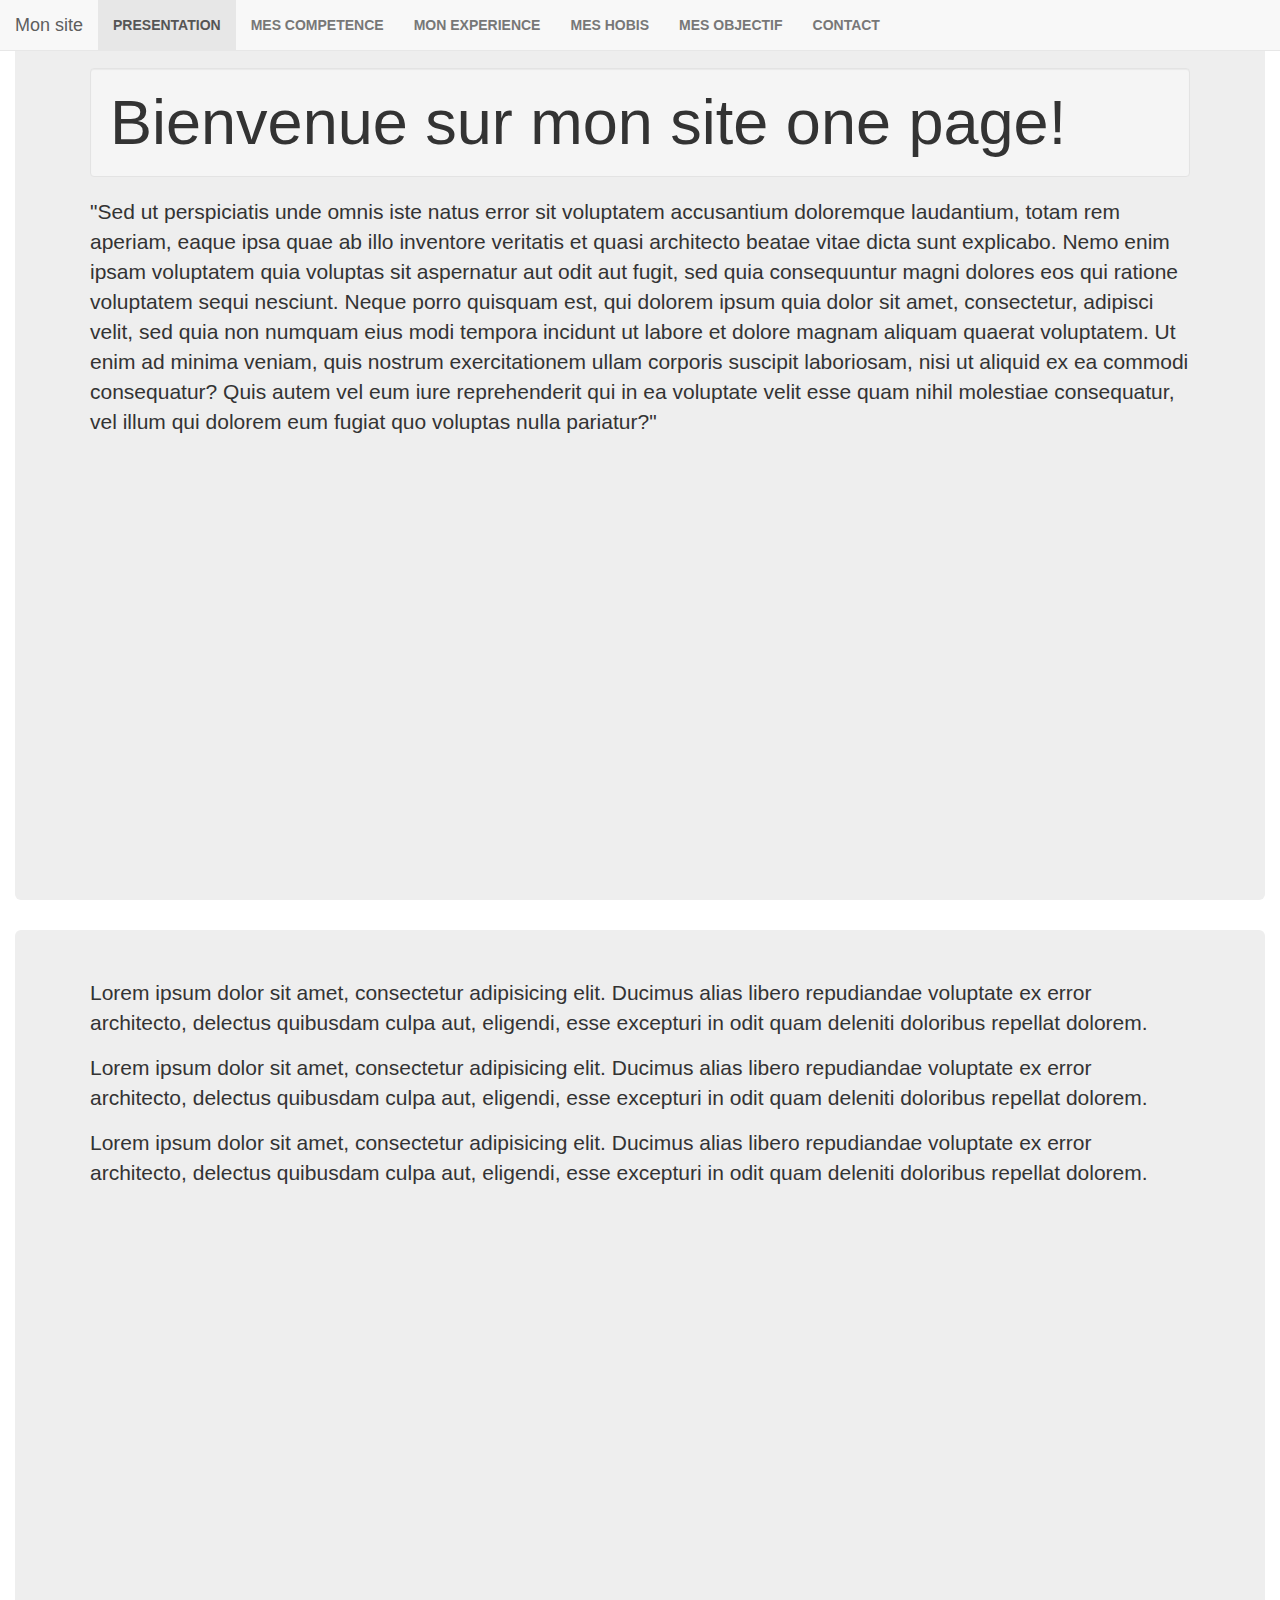
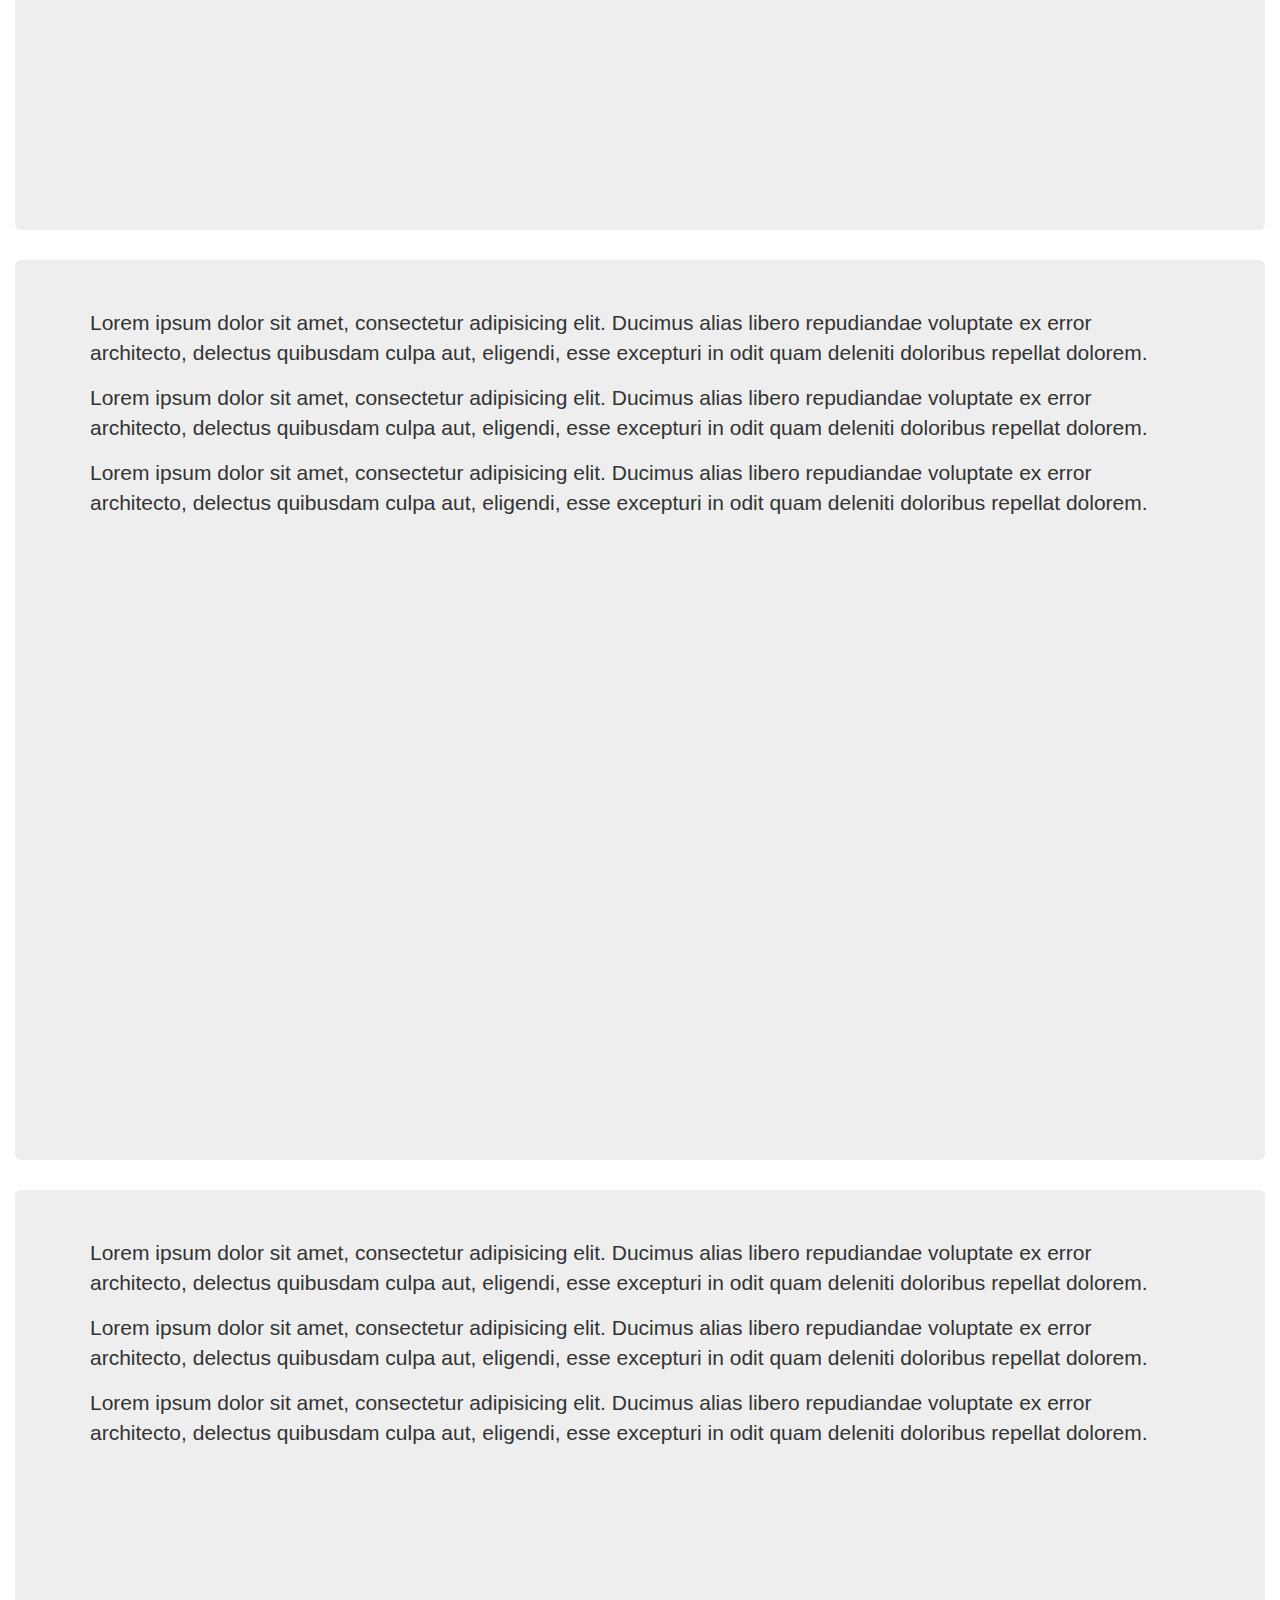
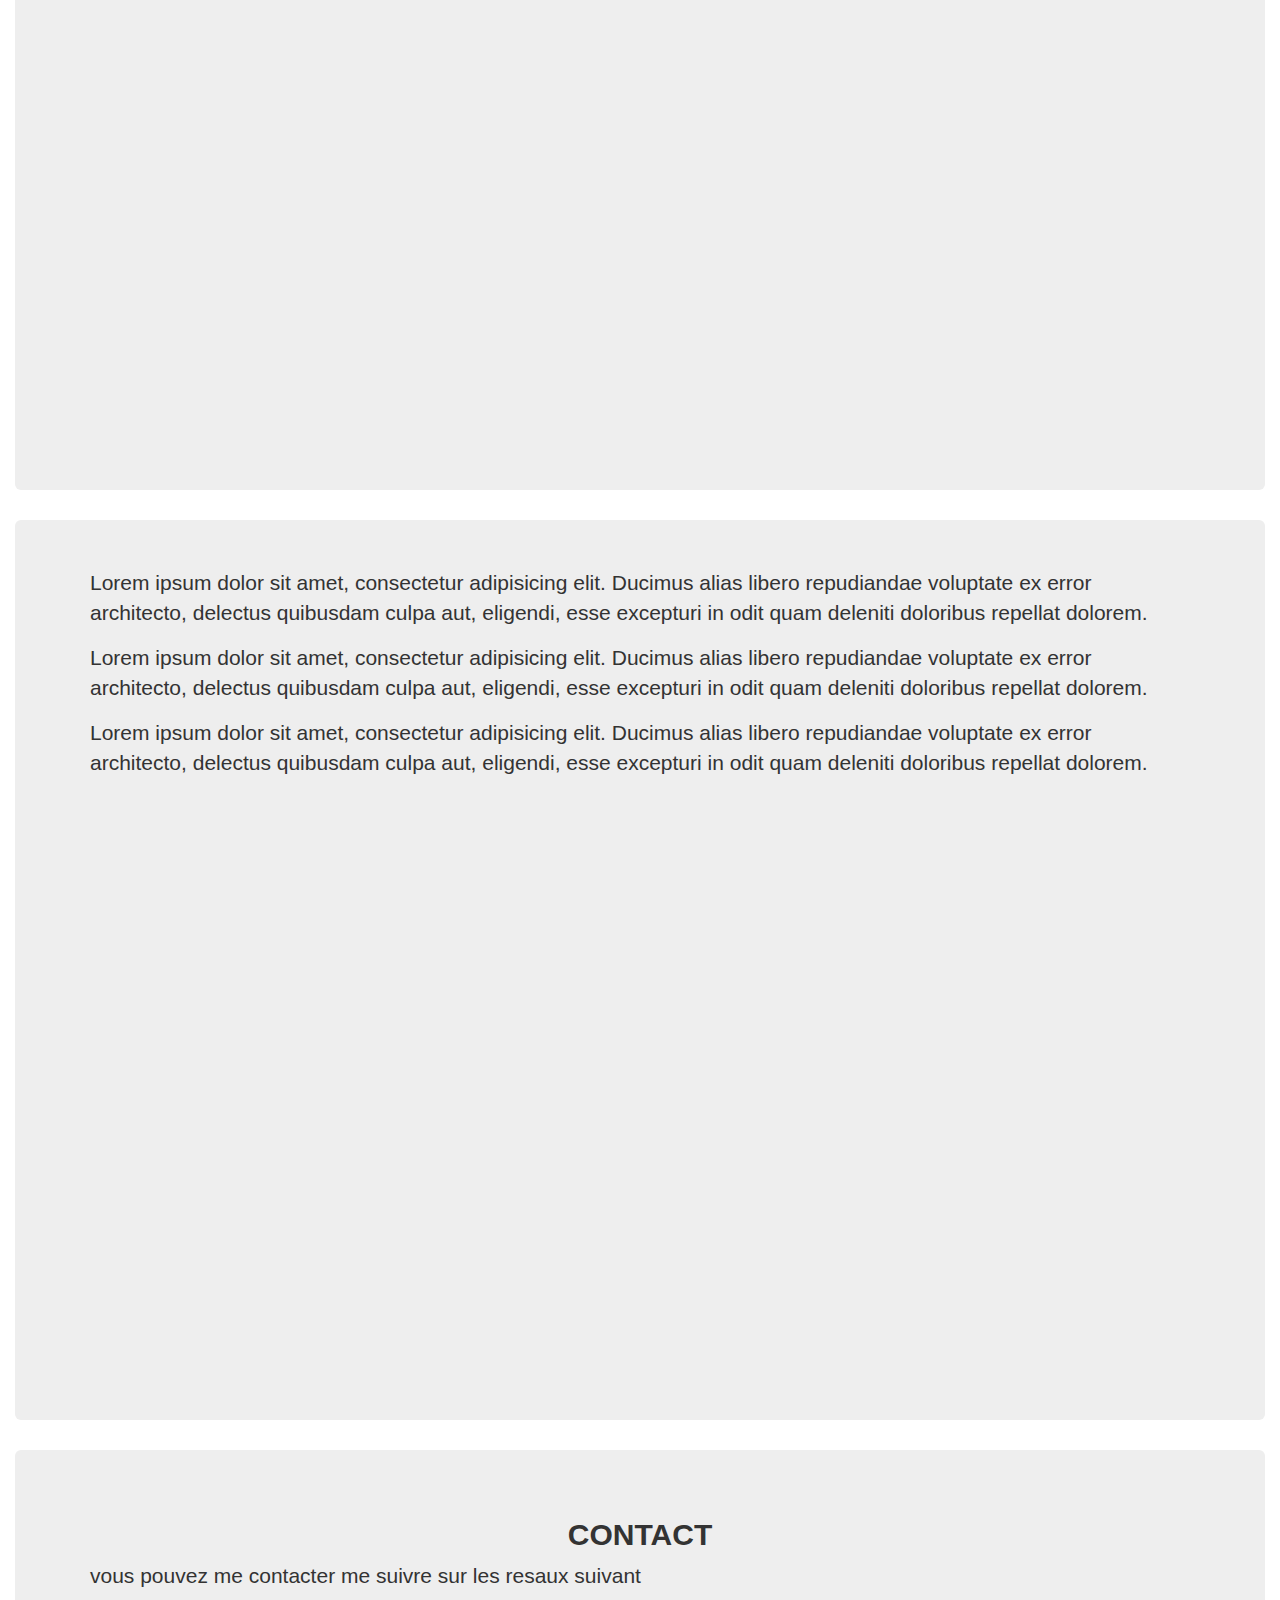
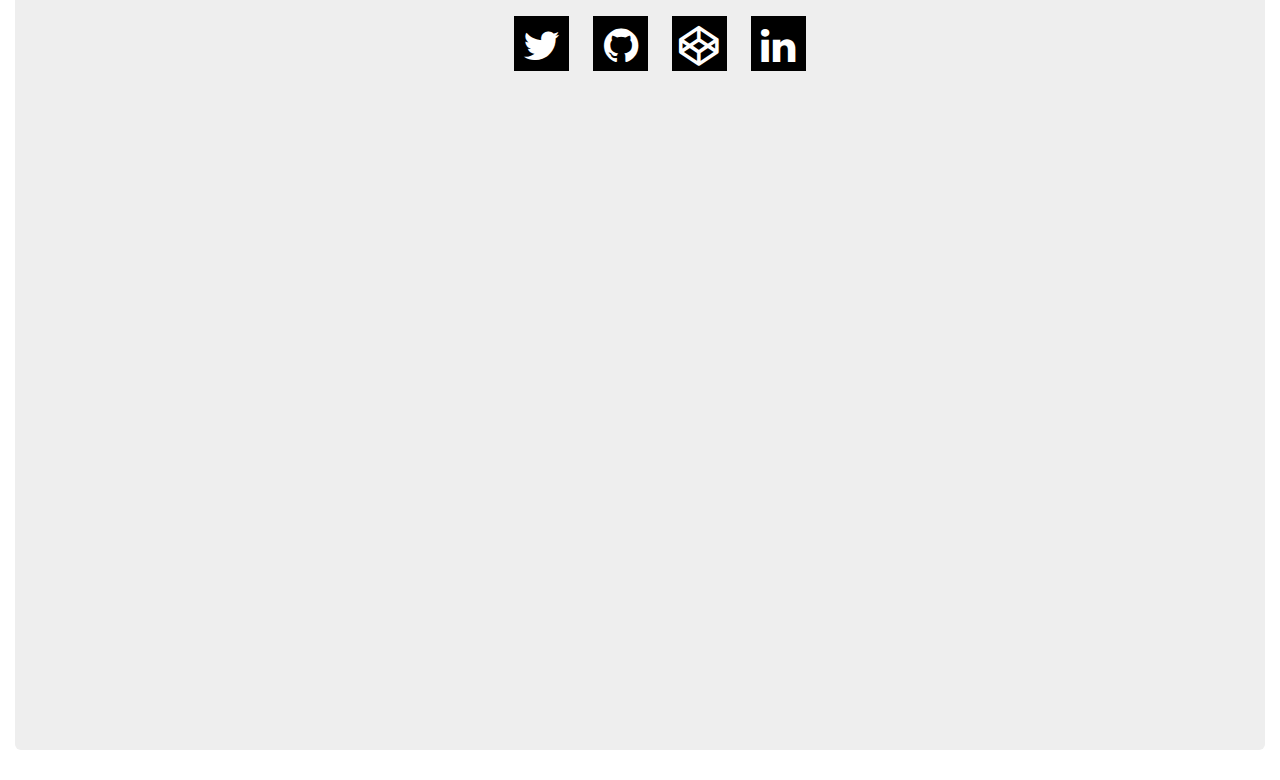
==== site one page/index.html @ 13c1413d "create bas on the one page site and create contact-navbar" ====
<!DOCTYPE html>
<html>

<head>
    <title>Site One Page</title>
    <meta charset="utf-8">
    <link rel="stylesheet" href="font-awesome-4.4.0/css/font-awesome.min.css" type="text/css">
    <link href="css/bootstrap.min.css" rel="stylesheet">
    <link rel="stylesheet" href="css/style.css">
</head>

<body data-spy="scroll" data-target=".navbar">

    <div class="container-fluid">
        <nav class="navbar navbar-default navbar-fixed-top">
            <div class="container-fluid">
                <div class="navbar-header">
                    <button type="button" data-target=".navbar-collapse" data-toggle="collapse" class="navbar-toggle">
                        <span class="icon-bar"></span>
                        <span class="icon-bar"></span>
                        <span class="icon-bar"></span>
                    </button>
                    <a href="#" class="navbar-brand">Mon site</a>
                </div>
                <div class="collapse navbar-collapse">
                    <ul class="nav navbar-nav">
                        <li class="active"><a href="#menu1">presentation</a>
                        </li>
                        <li><a href="#menu2">mes competence</a>
                        </li>
                        <li><a href="#menu3">mon experience</a>
                        </li>
                        <li><a href="#menu4">mes hobis</a>
                        </li>
                        <li><a href="#menu5">mes objectif</a>
                        </li>
                        <li><a href="#menu6">contact</a>
                        </li>
                    </ul>
                </div>
            </div>
        </nav>

        <section class="jumbotron" id="menu1">
            <div class="container">
                <h1 class="well">Bienvenue sur mon site one page!</h1>
                <p>"Sed ut perspiciatis unde omnis iste natus error sit voluptatem accusantium doloremque laudantium, totam rem aperiam, eaque ipsa quae ab illo inventore veritatis et quasi architecto beatae vitae dicta sunt explicabo. Nemo enim ipsam voluptatem quia voluptas sit aspernatur aut odit aut fugit, sed quia consequuntur magni dolores eos qui ratione voluptatem sequi nesciunt. Neque porro quisquam est, qui dolorem ipsum quia dolor sit amet, consectetur, adipisci velit, sed quia non numquam eius modi tempora incidunt ut labore et dolore magnam aliquam quaerat voluptatem. Ut enim ad minima veniam, quis nostrum exercitationem ullam corporis suscipit laboriosam, nisi ut aliquid ex ea commodi consequatur? Quis autem vel eum iure reprehenderit qui in ea voluptate velit esse quam nihil molestiae consequatur, vel illum qui dolorem eum fugiat quo voluptas nulla pariatur?"
                </p>
            </div>
        </section>

        <section class="jumbotron" id="menu2">
            <div class="container">
                <p>Lorem ipsum dolor sit amet, consectetur adipisicing elit. Ducimus alias libero repudiandae voluptate ex error architecto, delectus quibusdam culpa aut, eligendi, esse excepturi in odit quam deleniti doloribus repellat dolorem.</p>
                <p>Lorem ipsum dolor sit amet, consectetur adipisicing elit. Ducimus alias libero repudiandae voluptate ex error architecto, delectus quibusdam culpa aut, eligendi, esse excepturi in odit quam deleniti doloribus repellat dolorem.</p>
                <p>Lorem ipsum dolor sit amet, consectetur adipisicing elit. Ducimus alias libero repudiandae voluptate ex error architecto, delectus quibusdam culpa aut, eligendi, esse excepturi in odit quam deleniti doloribus repellat dolorem.</p>
            </div>
        </section>

        <section class="jumbotron" id="menu3">
            <div class="container">
                <p>Lorem ipsum dolor sit amet, consectetur adipisicing elit. Ducimus alias libero repudiandae voluptate ex error architecto, delectus quibusdam culpa aut, eligendi, esse excepturi in odit quam deleniti doloribus repellat dolorem.</p>
                <p>Lorem ipsum dolor sit amet, consectetur adipisicing elit. Ducimus alias libero repudiandae voluptate ex error architecto, delectus quibusdam culpa aut, eligendi, esse excepturi in odit quam deleniti doloribus repellat dolorem.</p>
                <p>Lorem ipsum dolor sit amet, consectetur adipisicing elit. Ducimus alias libero repudiandae voluptate ex error architecto, delectus quibusdam culpa aut, eligendi, esse excepturi in odit quam deleniti doloribus repellat dolorem.</p>
            </div>
        </section>

        <section class="jumbotron" id="menu4">
            <div class="container">
                <p>Lorem ipsum dolor sit amet, consectetur adipisicing elit. Ducimus alias libero repudiandae voluptate ex error architecto, delectus quibusdam culpa aut, eligendi, esse excepturi in odit quam deleniti doloribus repellat dolorem.</p>
                <p>Lorem ipsum dolor sit amet, consectetur adipisicing elit. Ducimus alias libero repudiandae voluptate ex error architecto, delectus quibusdam culpa aut, eligendi, esse excepturi in odit quam deleniti doloribus repellat dolorem.</p>
                <p>Lorem ipsum dolor sit amet, consectetur adipisicing elit. Ducimus alias libero repudiandae voluptate ex error architecto, delectus quibusdam culpa aut, eligendi, esse excepturi in odit quam deleniti doloribus repellat dolorem.</p>
            </div>
        </section>

        <section class="jumbotron" id="menu5">
            <div class="container">
                <p>Lorem ipsum dolor sit amet, consectetur adipisicing elit. Ducimus alias libero repudiandae voluptate ex error architecto, delectus quibusdam culpa aut, eligendi, esse excepturi in odit quam deleniti doloribus repellat dolorem.</p>
                <p>Lorem ipsum dolor sit amet, consectetur adipisicing elit. Ducimus alias libero repudiandae voluptate ex error architecto, delectus quibusdam culpa aut, eligendi, esse excepturi in odit quam deleniti doloribus repellat dolorem.</p>
                <p>Lorem ipsum dolor sit amet, consectetur adipisicing elit. Ducimus alias libero repudiandae voluptate ex error architecto, delectus quibusdam culpa aut, eligendi, esse excepturi in odit quam deleniti doloribus repellat dolorem.</p>
            </div>
        </section>

        <section class="jumbotron" id="menu6">
            <div class="container">
                <h2>contact</h2>
                <p>vous pouvez me contacter me suivre sur les resaux suivant</p>
                <div class="social-navbar">
                   <ul>
                       <li><a class="social-navbar-link" href="https://twitter.com/hellwinna" target="_blank"><i class="fa fa-twitter"></i></a></li>
                       <li><a class="social-navbar-link" href="https://github.com/helwina" target="_blank"><i class="fa fa-github"></i></a></li>
                       <li><a class="social-navbar-link" href="https://codepen.io/helwina/" target="_blank"><i class="fa fa-codepen"></i></a></li>
                       <li><a class="social-navbar-link" href="https://www.linkedin.com/profile/view?id=AAMAABjpmY0BczkssVx_oDpvuwhCxUUA7aSEBkY&trk=hp-identity-name" target="_blank"><i class="fa fa-linkedin"></i></a></li>
                   </ul>
                   </div> <!--/.social-navbar  -->
            </div>
        </section>

    </div>


    <script src="js/jquery-1.11.2.min.js"></script>
    <script src="js/bootstrap.min.js"></script>
    <script src="js/addheight.js"></script>
   <script src="js/scrollmovement.js"></script>
    
</body>

</html>
---- site one page/css/style.css ----
/*-----------------------*\
            base
\*-----------------------*/

h2 {
    text-transform: uppercase;
    text-align: center;
    font-weight: bold;
}
ul li {
    text-transform: uppercase;
    font-weight: bold;
}

/*-----------------------*\
        social-navbar
\*-----------------------*/
.social-navbar {
    text-align: center;
}

.social-navbar .fa{
    height: 55px;
    width: 55px;
    float: right;
    line-height: 1.5em;
    font-size: 40px;
}

.social-navbar ul li{
    display: inline-block;
    margin: 0 10px 0 10px;
}

.social-navbar-link{
    display: inline-block;
    margin-top: 10px;
    height: 55px;
    width: 55px;
    text-align: center;
    background: black;
    font-size: 0;
    font-weight: 400;
    color: white; 
}

.fa {
    color:white;
    transition-duration: 0.9s;
}

/*-----------------------*\
    social-navbar hover
\*-----------------------*/

.fa:hover {
    transition-duration: 0.9s;    
}

.fa-twitter:hover{
    background: #0084b4;
}

.fa-github:hover{
    background: #4078c0;
}

.fa-linkedin:hover{
    background: #287bbc;
}

.fa-codepen:hover {
    background: #4b4242;
}
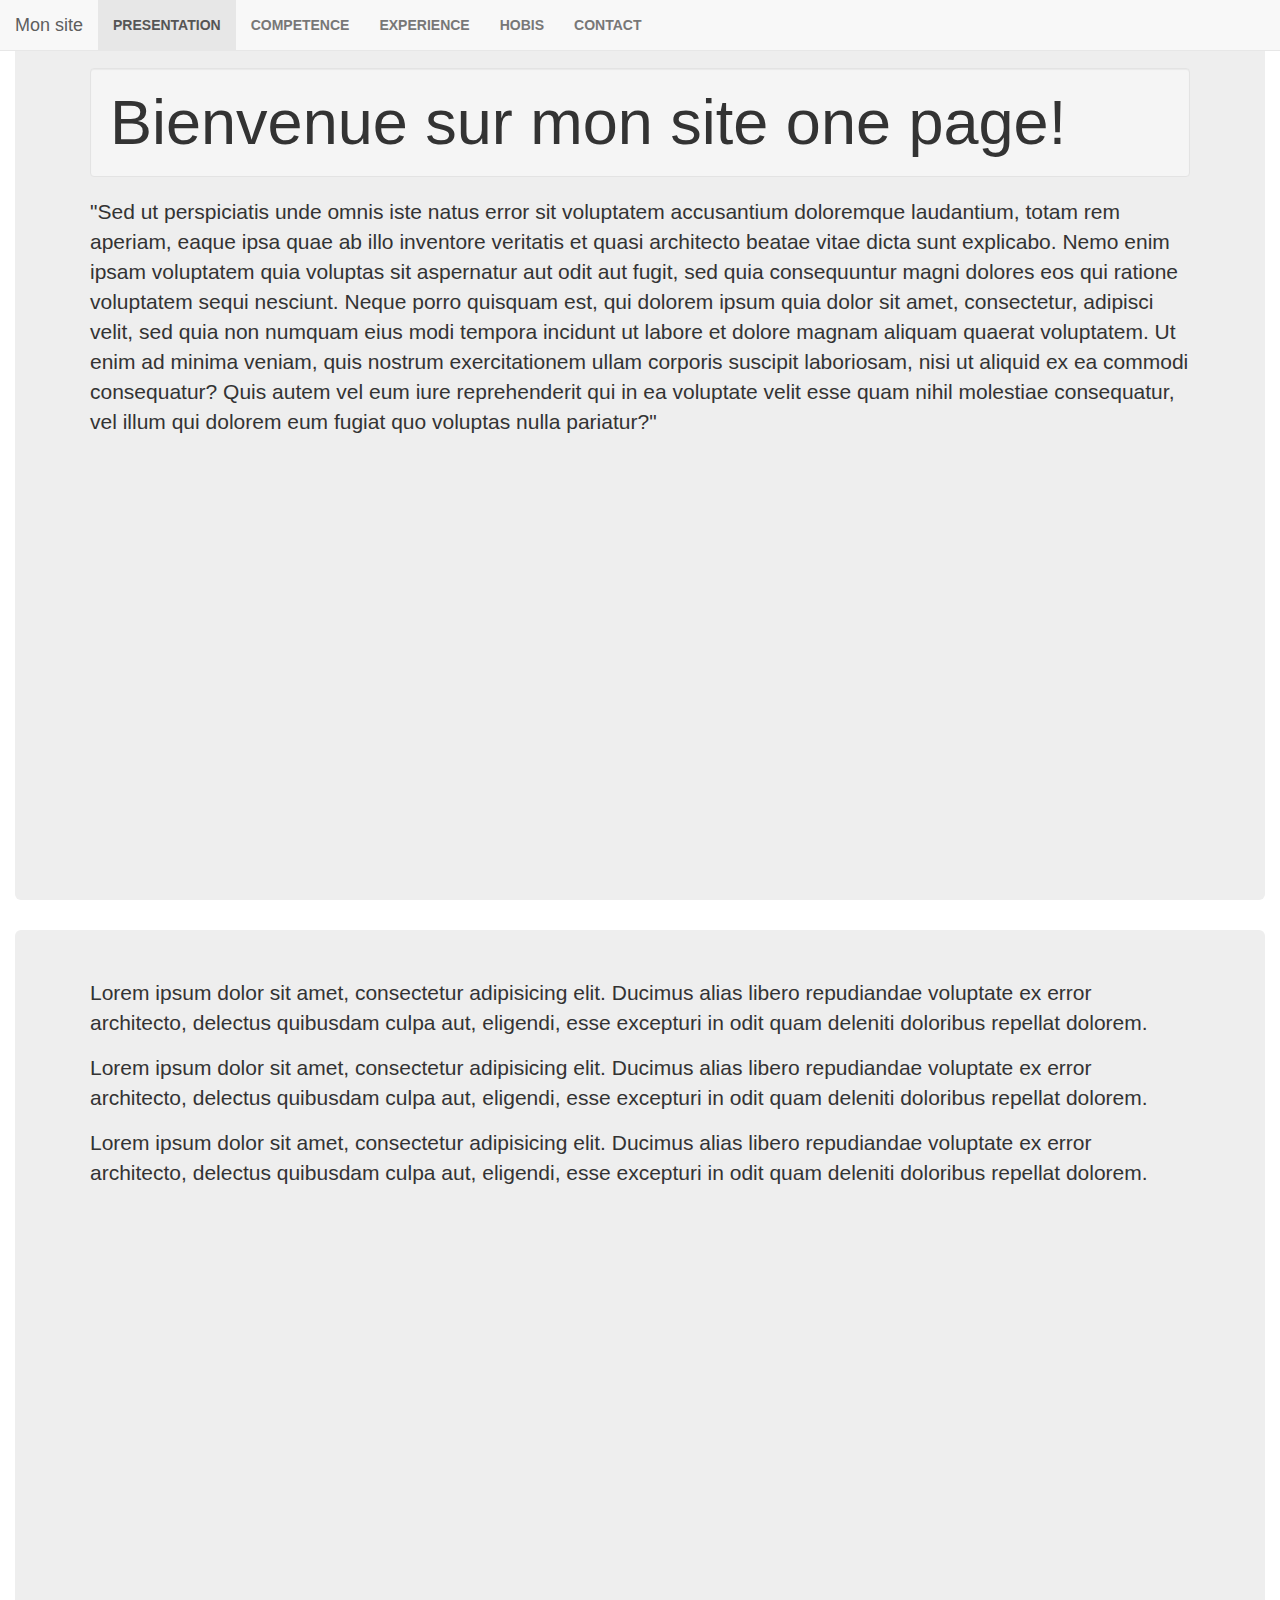
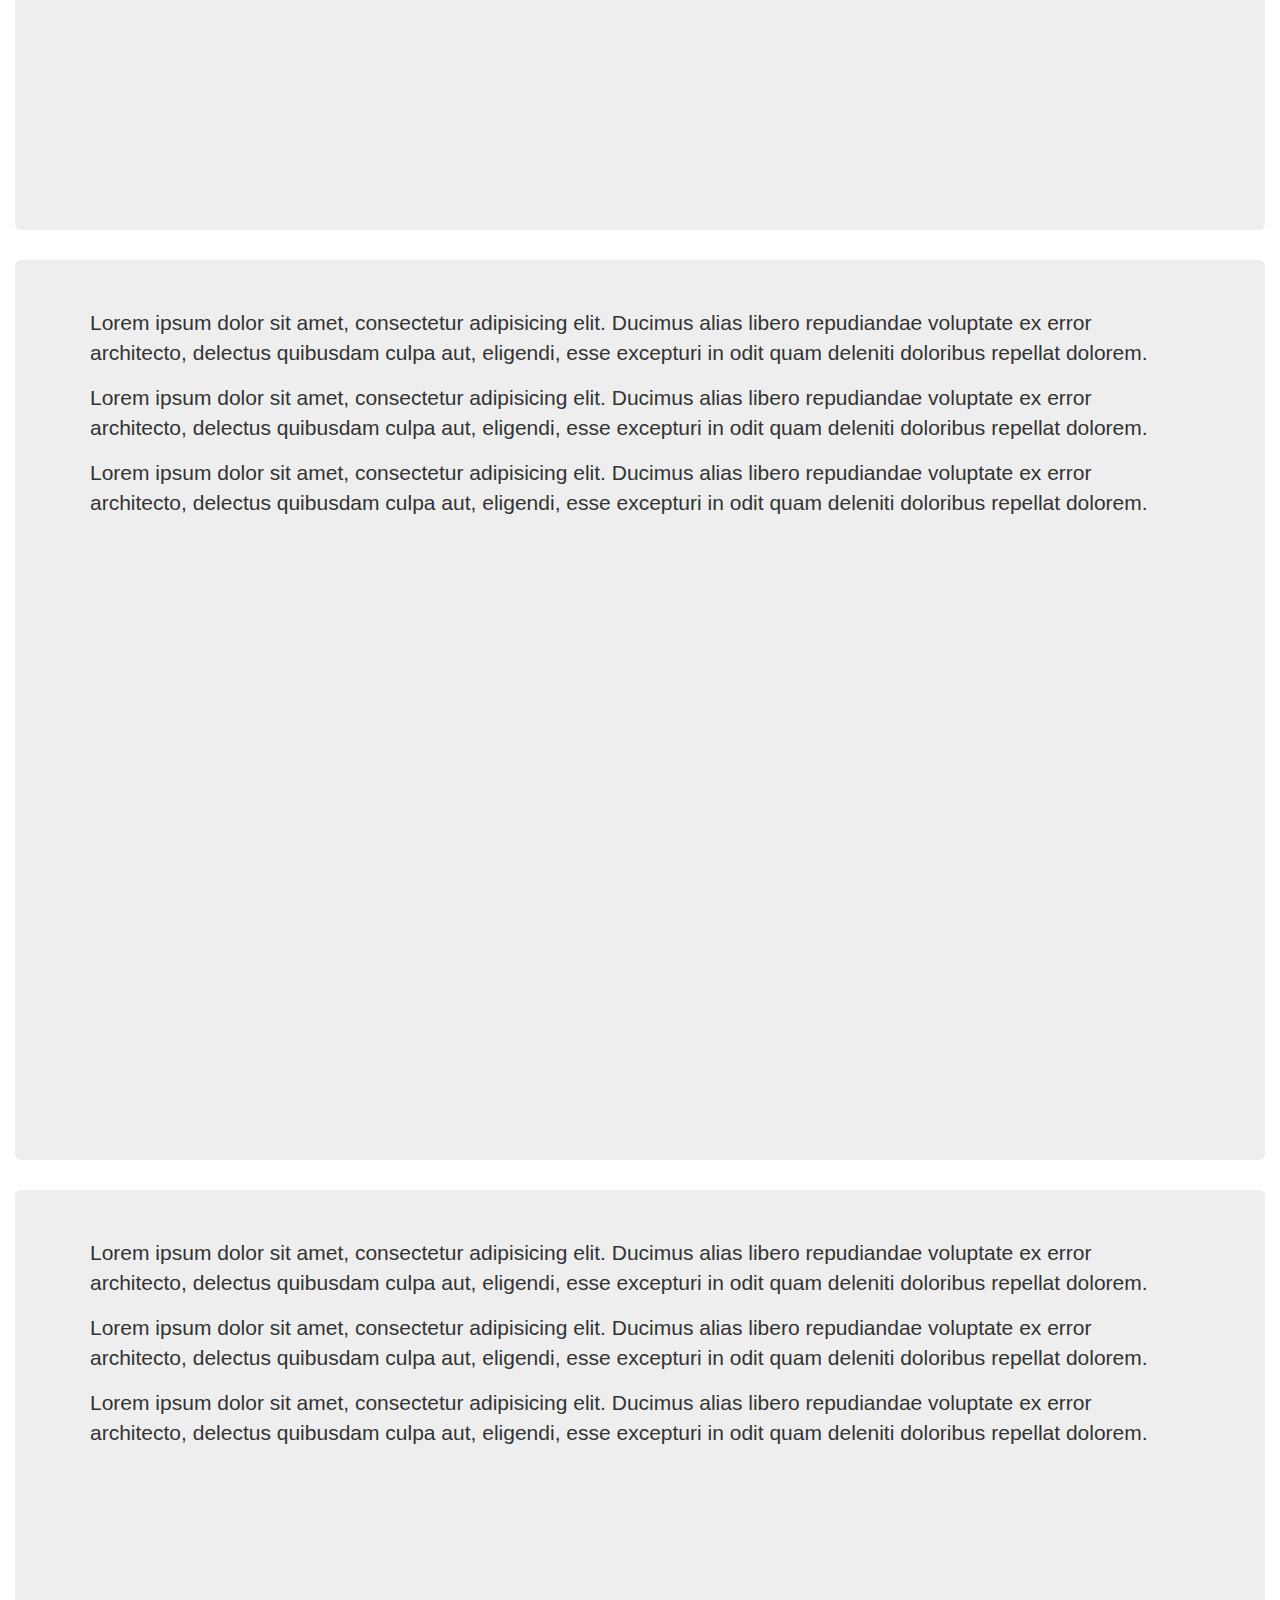
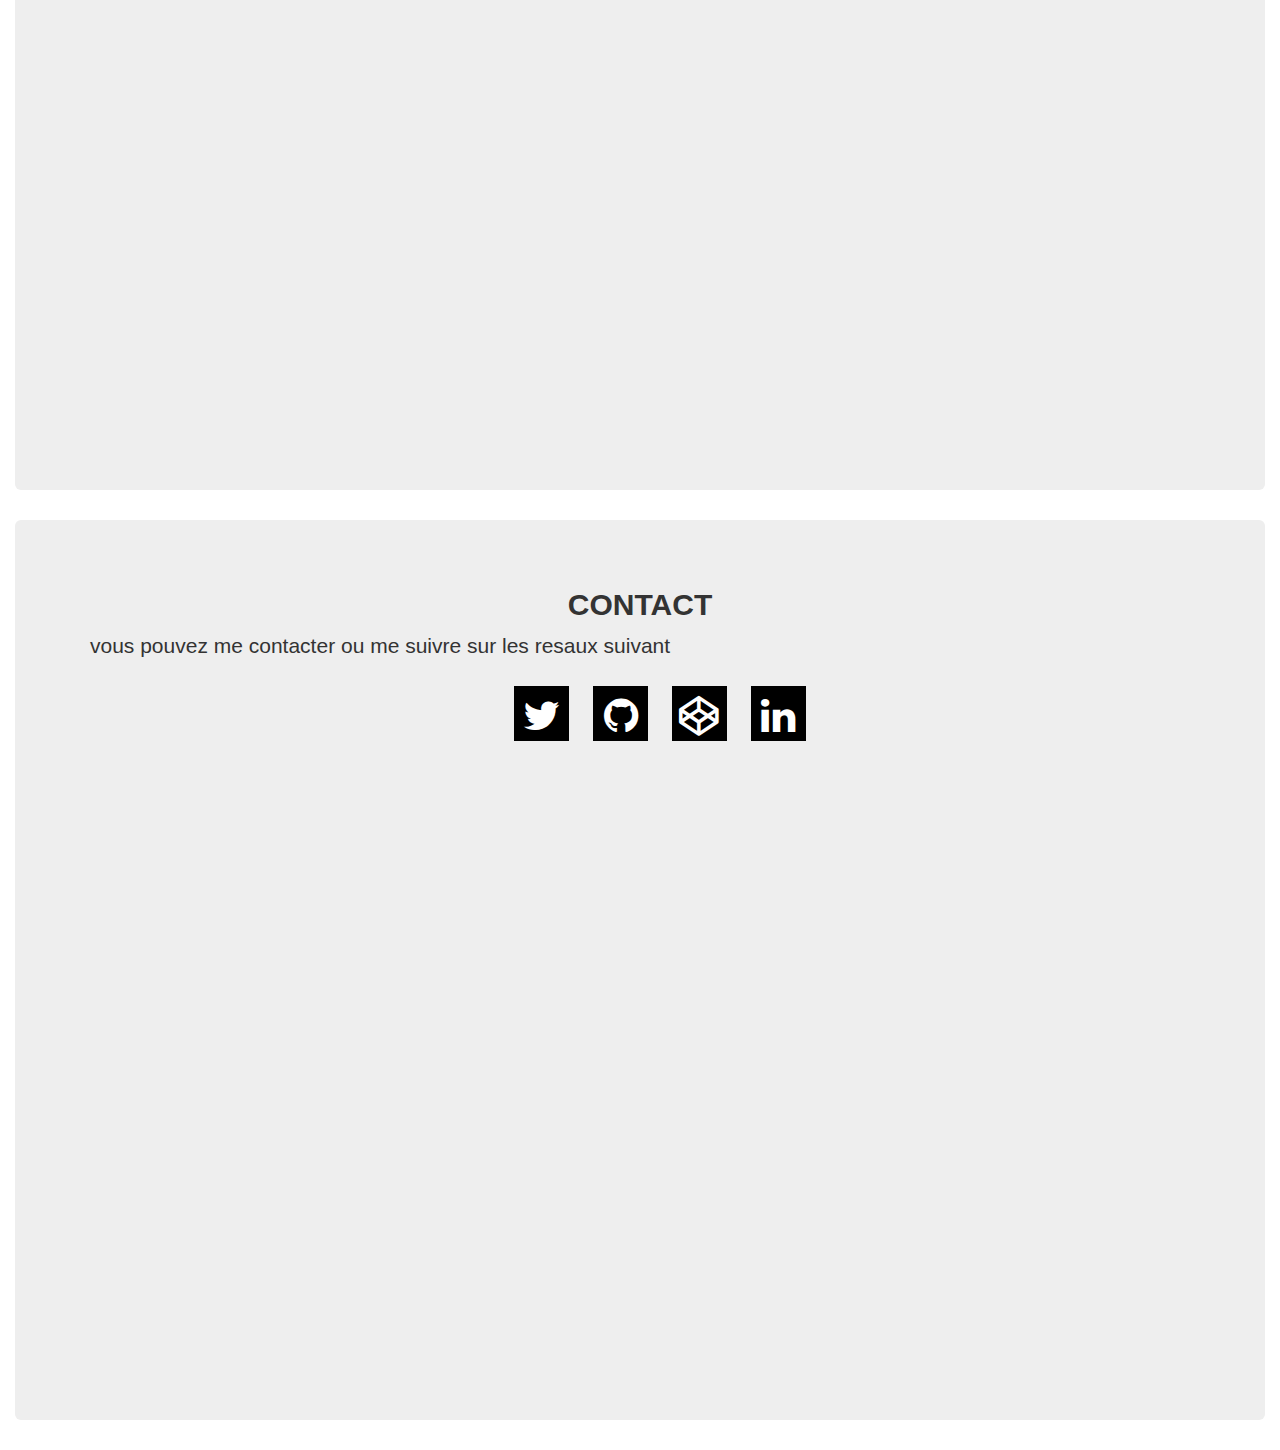
==== commit d2dde581: "add coment" ====
--- a/site one page/index.html
+++ b/site one page/index.html
@@ -21,31 +21,33 @@
                         <span class="icon-bar"></span>
                     </button>
                     <a href="#" class="navbar-brand">Mon site</a>
-                </div>
+                </div><!--/navbar-header-->
                 <div class="collapse navbar-collapse">
                     <ul class="nav navbar-nav">
-                        <li class="active"><a href="#menu1">presentation</a>
+                        <li class="active">
+                            <a href="#menu1">presentation</a>
                         </li>
-                        <li><a href="#menu2">mes competence</a>
+                        <li>
+                            <a href="#menu2">competence</a>
                         </li>
-                        <li><a href="#menu3">mon experience</a>
+                        <li>
+                            <a href="#menu3">experience</a>
                         </li>
-                        <li><a href="#menu4">mes hobis</a>
+                        <li>
+                            <a href="#menu4">hobis</a>
                         </li>
-                        <li><a href="#menu5">mes objectif</a>
-                        </li>
-                        <li><a href="#menu6">contact</a>
+                        <li>
+                            <a href="#menu5">contact</a>
                         </li>
                     </ul>
-                </div>
+                </div><!--/collapse navbar-collapse-->
             </div>
-        </nav>
+        </nav><!--/navbar navbar-default navbar-fixed-top-->
 
         <section class="jumbotron" id="menu1">
             <div class="container">
                 <h1 class="well">Bienvenue sur mon site one page!</h1>
-                <p>"Sed ut perspiciatis unde omnis iste natus error sit voluptatem accusantium doloremque laudantium, totam rem aperiam, eaque ipsa quae ab illo inventore veritatis et quasi architecto beatae vitae dicta sunt explicabo. Nemo enim ipsam voluptatem quia voluptas sit aspernatur aut odit aut fugit, sed quia consequuntur magni dolores eos qui ratione voluptatem sequi nesciunt. Neque porro quisquam est, qui dolorem ipsum quia dolor sit amet, consectetur, adipisci velit, sed quia non numquam eius modi tempora incidunt ut labore et dolore magnam aliquam quaerat voluptatem. Ut enim ad minima veniam, quis nostrum exercitationem ullam corporis suscipit laboriosam, nisi ut aliquid ex ea commodi consequatur? Quis autem vel eum iure reprehenderit qui in ea voluptate velit esse quam nihil molestiae consequatur, vel illum qui dolorem eum fugiat quo voluptas nulla pariatur?"
-                </p>
+                    <p>"Sed ut perspiciatis unde omnis iste natus error sit voluptatem accusantium doloremque laudantium, totam rem aperiam, eaque ipsa quae ab illo inventore veritatis et quasi architecto beatae vitae dicta sunt explicabo. Nemo enim ipsam voluptatem quia voluptas sit aspernatur aut odit aut fugit, sed quia consequuntur magni dolores eos qui ratione voluptatem sequi nesciunt. Neque porro quisquam est, qui dolorem ipsum quia dolor sit amet, consectetur, adipisci velit, sed quia non numquam eius modi tempora incidunt ut labore et dolore magnam aliquam quaerat voluptatem. Ut enim ad minima veniam, quis nostrum exercitationem ullam corporis suscipit laboriosam, nisi ut aliquid ex ea commodi consequatur? Quis autem vel eum iure reprehenderit qui in ea voluptate velit esse quam nihil molestiae consequatur, vel illum qui dolorem eum fugiat quo voluptas nulla pariatur?"</p>
             </div>
         </section>
 
@@ -75,35 +77,32 @@
 
         <section class="jumbotron" id="menu5">
             <div class="container">
-                <p>Lorem ipsum dolor sit amet, consectetur adipisicing elit. Ducimus alias libero repudiandae voluptate ex error architecto, delectus quibusdam culpa aut, eligendi, esse excepturi in odit quam deleniti doloribus repellat dolorem.</p>
-                <p>Lorem ipsum dolor sit amet, consectetur adipisicing elit. Ducimus alias libero repudiandae voluptate ex error architecto, delectus quibusdam culpa aut, eligendi, esse excepturi in odit quam deleniti doloribus repellat dolorem.</p>
-                <p>Lorem ipsum dolor sit amet, consectetur adipisicing elit. Ducimus alias libero repudiandae voluptate ex error architecto, delectus quibusdam culpa aut, eligendi, esse excepturi in odit quam deleniti doloribus repellat dolorem.</p>
+                <h2>contact</h2>
+                    <p>vous pouvez me contacter ou me suivre sur les resaux suivant</p>
+                <div class="social-navbar">
+                   <ul>
+                       <li>
+                           <a class="social-navbar-link" href="https://twitter.com/hellwinna" target="_blank"><i class="fa fa-twitter"></i></a>
+                        </li>
+                       <li>
+                           <a class="social-navbar-link" href="https://github.com/helwina" target="_blank"><i class="fa fa-github"></i></a>
+                       </li>
+                       <li>
+                           <a class="social-navbar-link" href="https://codepen.io/helwina/" target="_blank"><i class="fa fa-codepen"></i></a>
+                       </li>
+                       <li>
+                        <a class="social-navbar-link" href="https://www.linkedin.com/profile/view?id=AAMAABjpmY0BczkssVx_oDpvuwhCxUUA7aSEBkY&trk=hp-identity-name" target="_blank"><i class="fa fa-linkedin"></i></a>
+                       </li>
+                   </ul>
+                </div> <!--/.social-navbar  -->
             </div>
         </section>
+    </div><!--/container-fluid-->
+        <script src="js/jquery-1.11.2.min.js"></script>
+        <script src="js/bootstrap.min.js"></script>
+        <script src="js/addheight.js"></script>
+        <script src="js/scrollmovement.js"></script>
 
-        <section class="jumbotron" id="menu6">
-            <div class="container">
-                <h2>contact</h2>
-                <p>vous pouvez me contacter me suivre sur les resaux suivant</p>
-                <div class="social-navbar">
-                   <ul>
-                       <li><a class="social-navbar-link" href="https://twitter.com/hellwinna" target="_blank"><i class="fa fa-twitter"></i></a></li>
-                       <li><a class="social-navbar-link" href="https://github.com/helwina" target="_blank"><i class="fa fa-github"></i></a></li>
-                       <li><a class="social-navbar-link" href="https://codepen.io/helwina/" target="_blank"><i class="fa fa-codepen"></i></a></li>
-                       <li><a class="social-navbar-link" href="https://www.linkedin.com/profile/view?id=AAMAABjpmY0BczkssVx_oDpvuwhCxUUA7aSEBkY&trk=hp-identity-name" target="_blank"><i class="fa fa-linkedin"></i></a></li>
-                   </ul>
-                   </div> <!--/.social-navbar  -->
-            </div>
-        </section>
-
-    </div>
-
-
-    <script src="js/jquery-1.11.2.min.js"></script>
-    <script src="js/bootstrap.min.js"></script>
-    <script src="js/addheight.js"></script>
-   <script src="js/scrollmovement.js"></script>
-    
 </body>
 
 </html>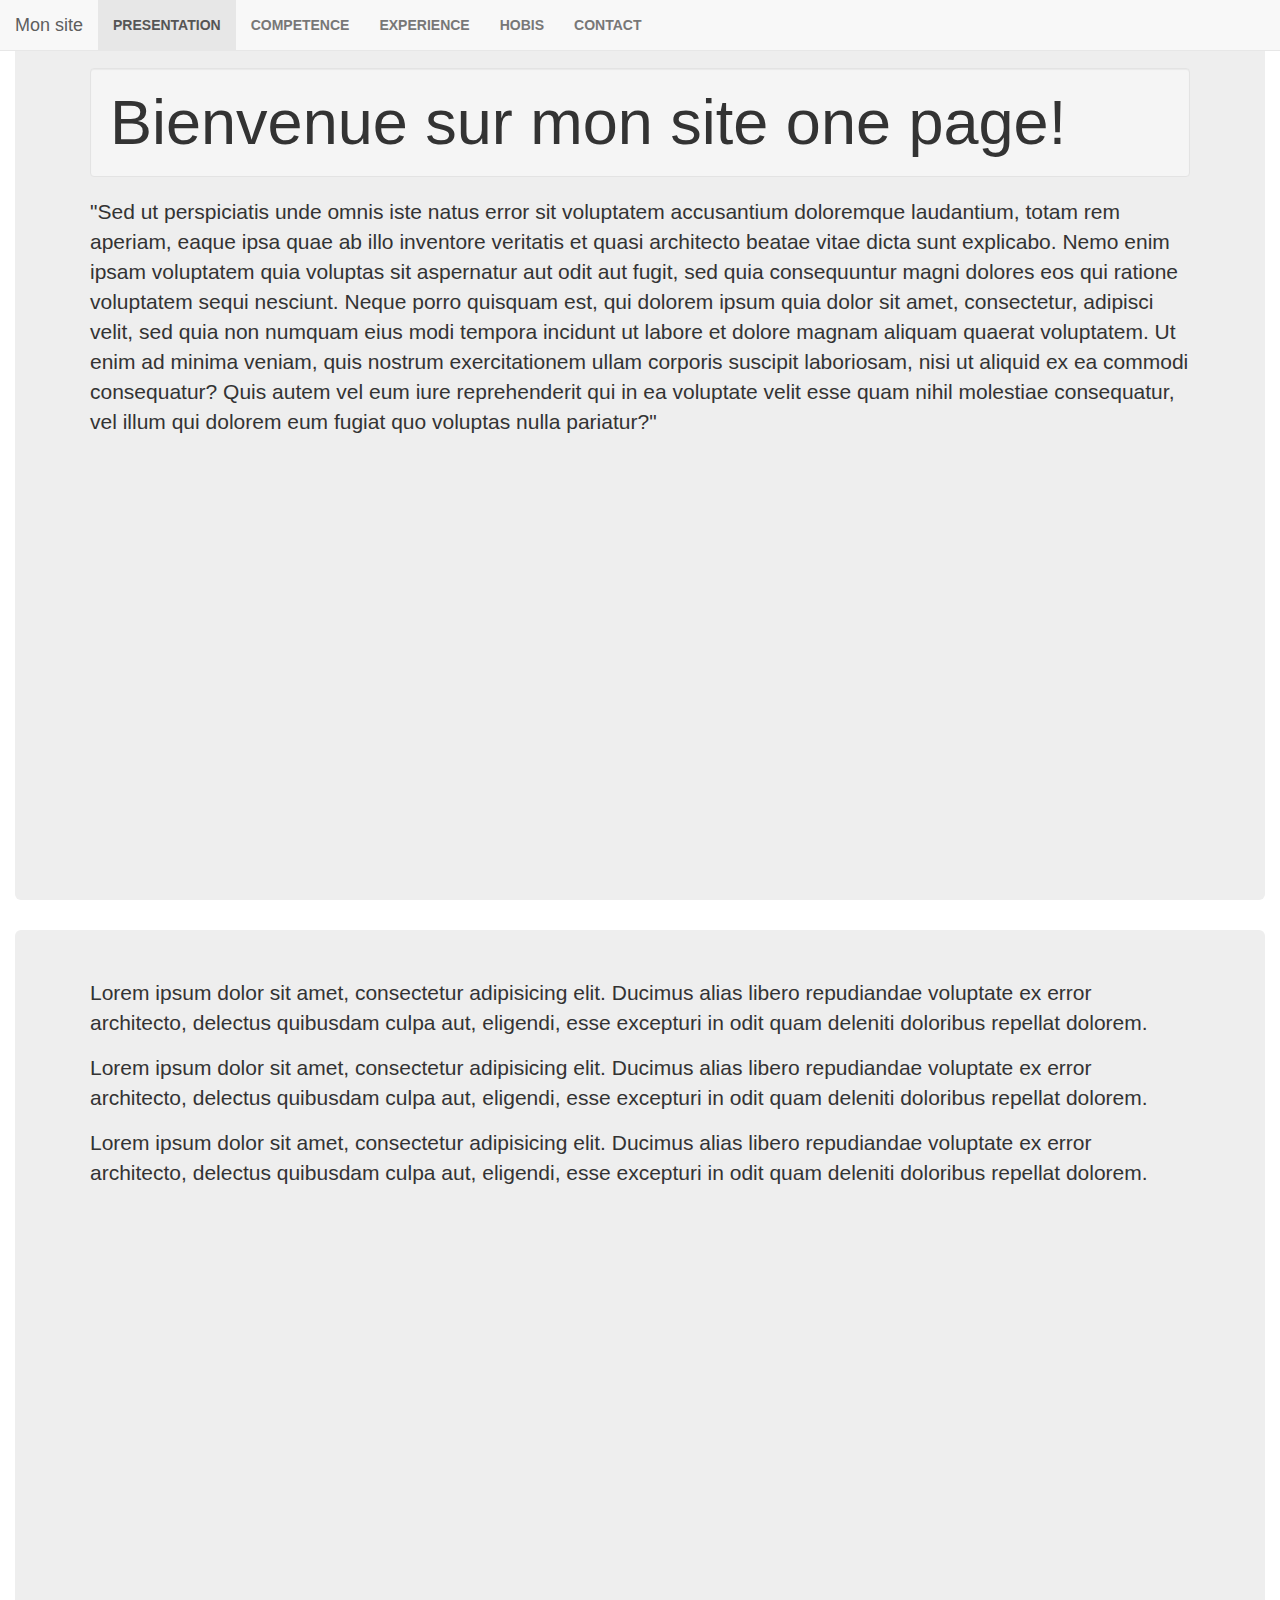
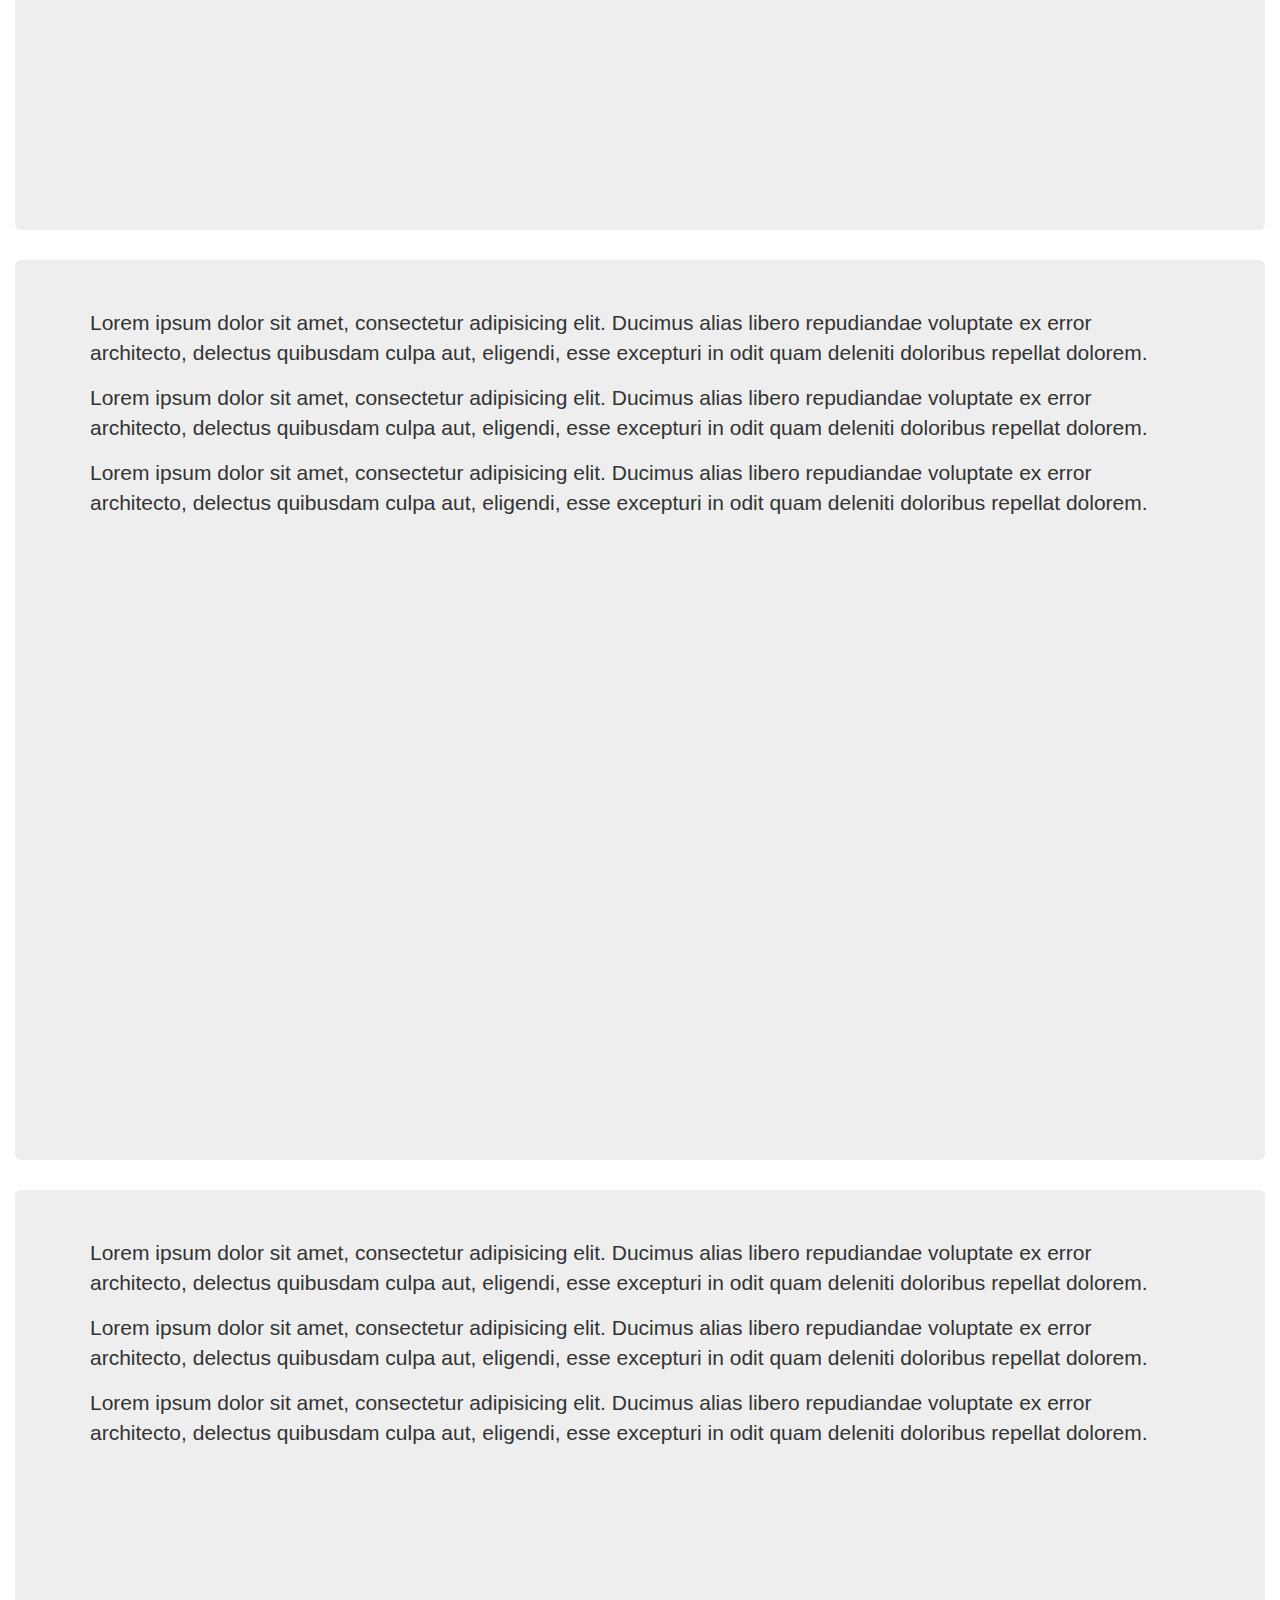
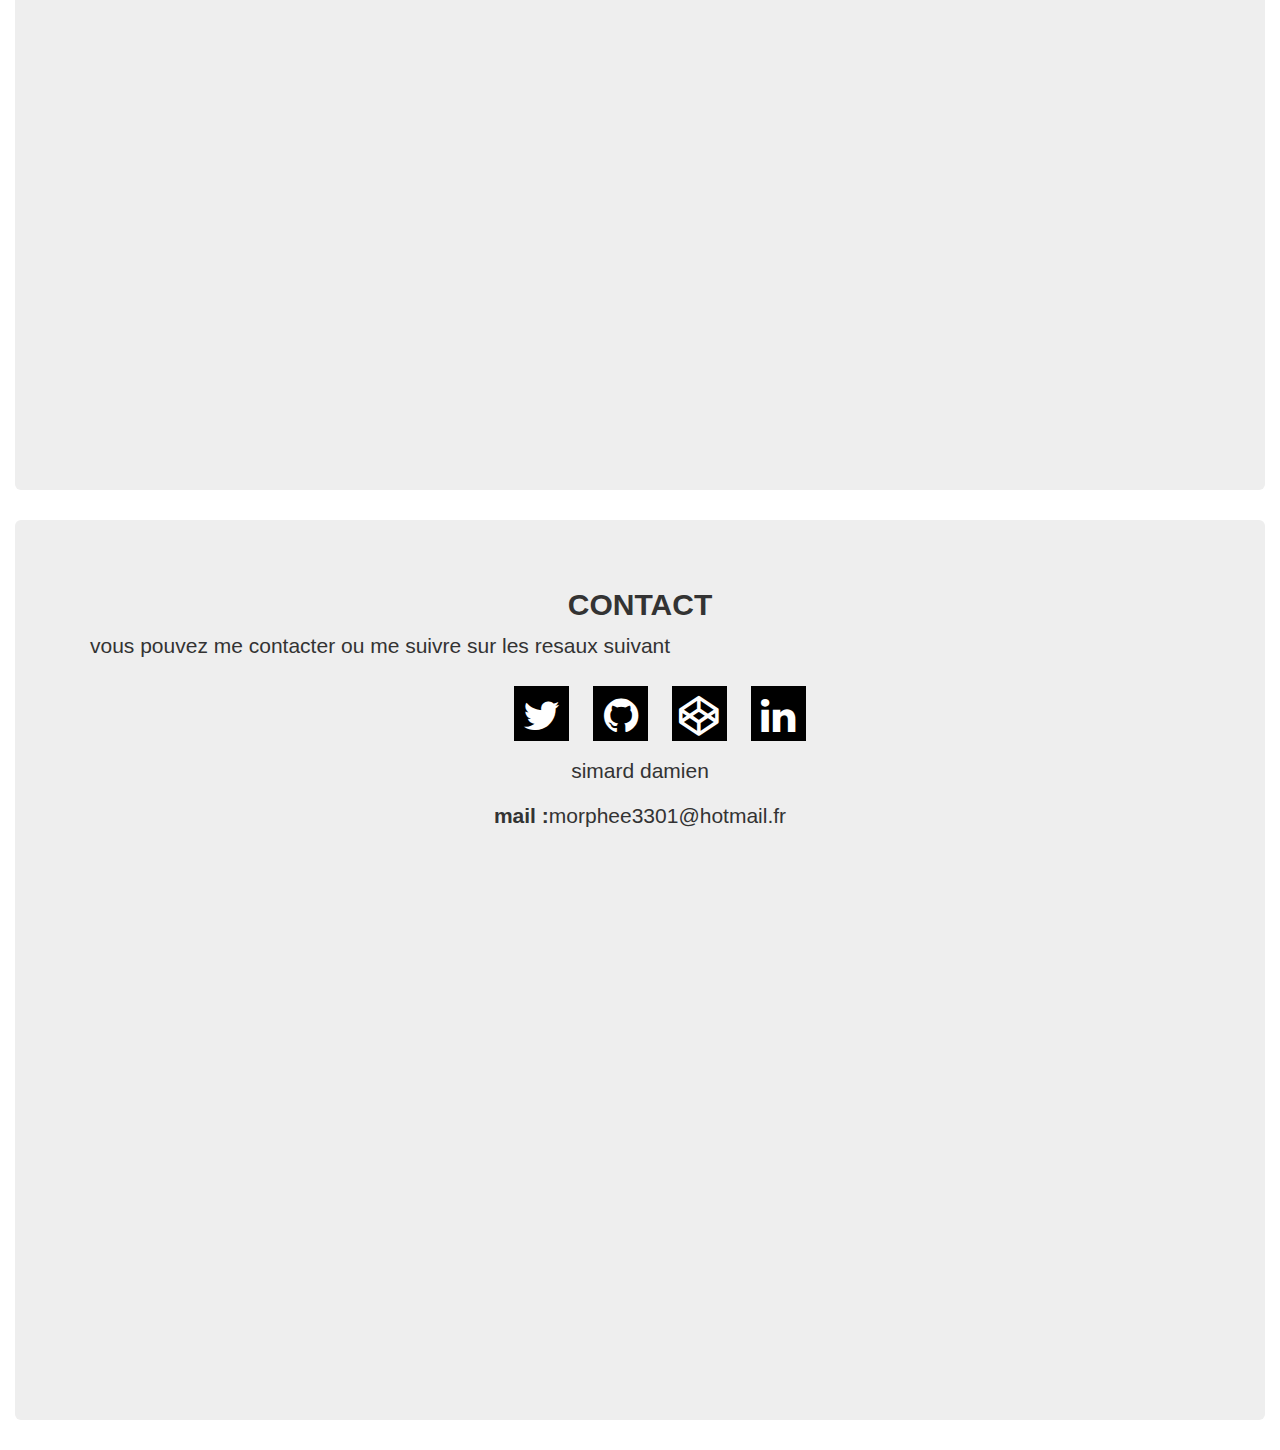
==== commit 93b831d2: "modification formulaire de contact" ====
--- a/site one page/index.html
+++ b/site one page/index.html
@@ -96,7 +96,12 @@
                    </ul>
                 </div> <!--/.social-navbar  -->
             </div>
+            <div class="footer-contact">
+                <p>simard damien</p>
+                <p><b>mail :</b>morphee3301@hotmail.fr</p>
+            </div><!--/footer-contact-->
         </section>
+
     </div><!--/container-fluid-->
         <script src="js/jquery-1.11.2.min.js"></script>
         <script src="js/bootstrap.min.js"></script>
--- a/site one page/css/style.css
+++ b/site one page/css/style.css
@@ -41,7 +41,7 @@
     background: black;
     font-size: 0;
     font-weight: 400;
-    color: white; 
+    color: white;
 }
 
 .fa {
@@ -49,12 +49,15 @@
     transition-duration: 0.9s;
 }
 
+.footer-contact {
+    text-align: center;
+}
 /*-----------------------*\
     social-navbar hover
 \*-----------------------*/
 
 .fa:hover {
-    transition-duration: 0.9s;    
+    transition-duration: 0.9s;
 }
 
 .fa-twitter:hover{
